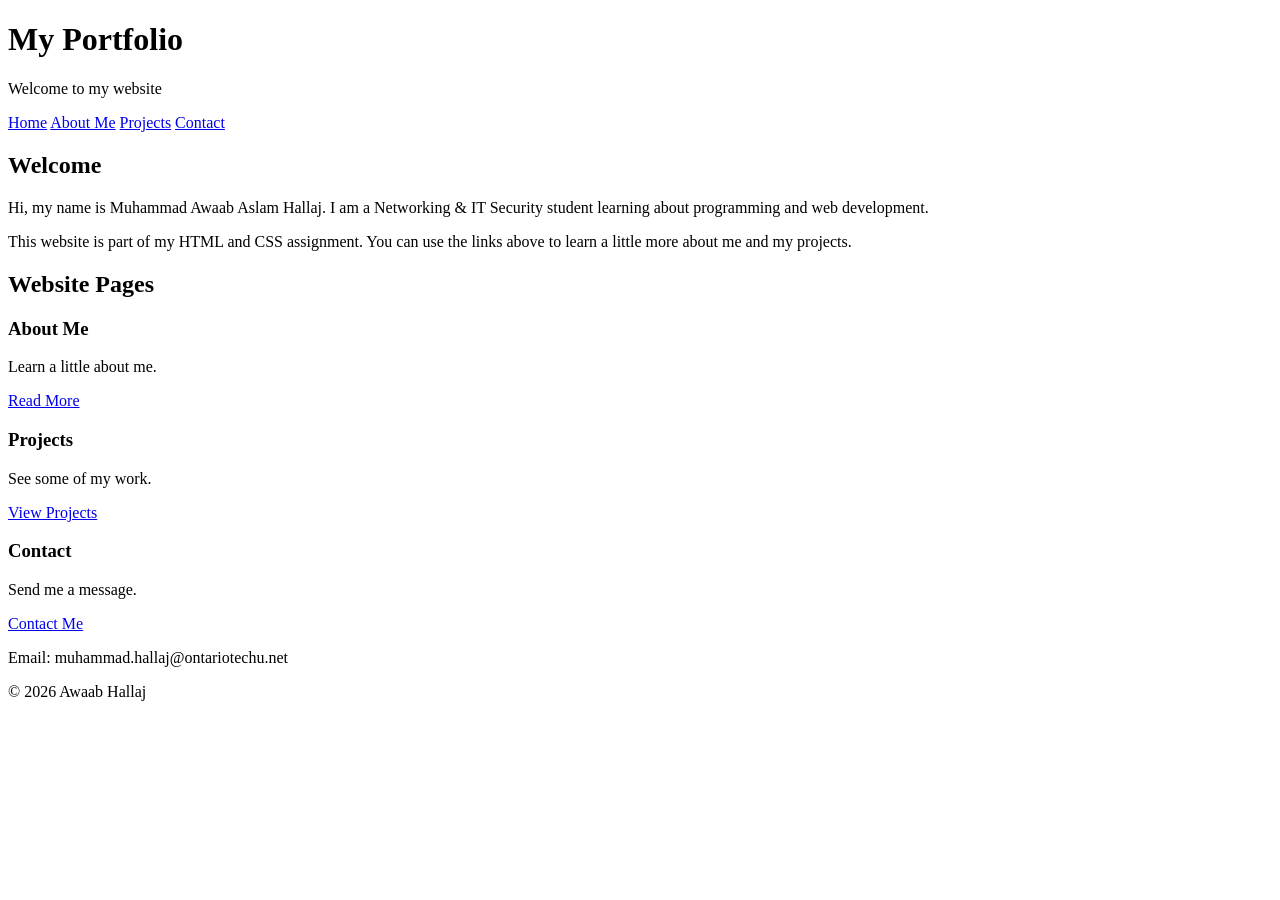
==== index.html @ 6aa0040d "Move portfolio files to root directory" ====
<!DOCTYPE html>
<html lang="en">

<head>
    <meta charset="UTF-8">
    <meta name="viewport" content="width=device-width, initial-scale=1.0">
    <title>Home - My Portfolio</title>
    <link rel="stylesheet" href="css/style.css">
    <link rel="stylesheet" href="css/tablet.css" media="screen and (min-width: 480px) and (max-width: 960px)">
    <link rel="stylesheet" href="css/mobile.css" media="screen and (max-width: 479px)">
    <link rel="stylesheet" href="css/laptop.css" media="screen and (min-width: 961px)">
</head>

<body>

    <header id="banner">
        <h1>My Portfolio</h1>
        <p>Welcome to my website</p>

        <nav>
            <a class="selected" href="index.html">Home</a>
            <a href="about-me.html">About Me</a>
            <a href="projects.html">Projects</a>
            <a href="contact.html">Contact</a>
        </nav>
    </header>

    <main id="wrapper">
        <h2>Welcome</h2>
        <p>Hi, my name is Muhammad Awaab Aslam Hallaj. I am a Networking & IT Security student learning about
            programming and web development.
        </p>

        <p>This website is part of my HTML and CSS assignment. You can use the links above to learn a little more about
            me and my projects.</p>

        <h2>Website Pages</h2>

        <div class="small-box">
            <h3>About Me</h3>
            <p>Learn a little about me.</p>
            <a href="about-me.html">Read More</a>
        </div>

        <div class="small-box">
            <h3>Projects</h3>
            <p>See some of my work.</p>
            <a href="projects.html">View Projects</a>
        </div>

        <div class="small-box">
            <h3>Contact</h3>
            <p>Send me a message.</p>
            <a href="about-me.html">Contact Me</a>
        </div>

        <div class="clear"></div>
    </main>

    <footer id="footer">
        <p>Email: muhammad.hallaj@ontariotechu.net</p>
        <p>&copy; 2026 Awaab Hallaj</p>
    </footer>

</body>

</html>
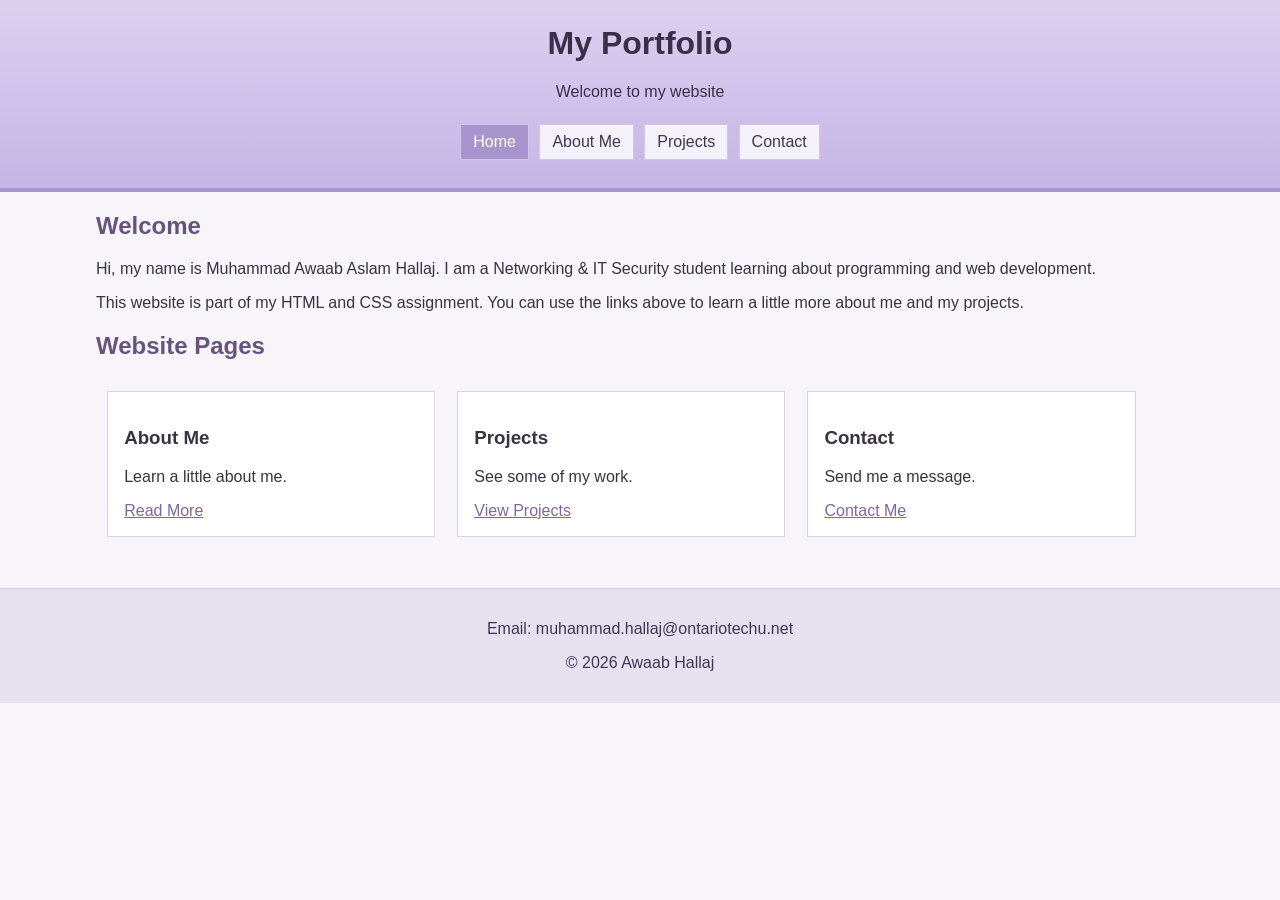
==== commit f07d089f: "css final" ====
--- a/index.html
+++ b/index.html
@@ -5,10 +5,10 @@
     <meta charset="UTF-8">
     <meta name="viewport" content="width=device-width, initial-scale=1.0">
     <title>Home - My Portfolio</title>
-    <link rel="stylesheet" href="css/style.css">
-    <link rel="stylesheet" href="css/tablet.css" media="screen and (min-width: 480px) and (max-width: 960px)">
-    <link rel="stylesheet" href="css/mobile.css" media="screen and (max-width: 479px)">
-    <link rel="stylesheet" href="css/laptop.css" media="screen and (min-width: 961px)">
+    <link rel="stylesheet" href="style.css">
+    <link rel="stylesheet" href="tablet.css" media="screen and (min-width: 480px) and (max-width: 960px)">
+    <link rel="stylesheet" href="mobile.css" media="screen and (max-width: 479px)">
+    <link rel="stylesheet" href="laptop.css" media="screen and (min-width: 961px)">
 </head>
 
 <body>
--- a/style.css
+++ b/style.css
@@ -0,0 +1,133 @@
+/* Main CSS file */
+
+body {
+    margin: 0;
+    background-color: #f7f5fa;
+    color: #383342;
+    font-family: Arial, Helvetica, sans-serif;
+    font-size: 16px;
+}
+
+#banner {
+    background: linear-gradient(#dcd0f0, #c5b5e5);
+    color: #383047;
+    padding: 20px;
+    text-align: center;
+    border-bottom: 4px solid #a895ce;
+}
+
+#banner h1 {
+    margin-top: 0;
+}
+
+nav {
+    margin-top: 20px;
+}
+
+nav a {
+    color: #403653;
+    text-decoration: none;
+    background-color: #f5f1fa;
+    padding: 8px 12px;
+    margin: 3px;
+    display: inline-block;
+    border: 1px solid #d2c5e7;
+}
+
+nav a:hover {
+    background-color: #e3d9f2;
+}
+
+nav a.selected {
+    background-color: #a895ce;
+    color: white;
+}
+
+#wrapper {
+    width: 85%;
+    margin: 20px auto;
+    padding-bottom: 20px;
+}
+
+h2 {
+    color: #66547f;
+}
+
+.small-box {
+    float: left;
+    width: 27%;
+    margin: 1%;
+    padding: 1.5%;
+    background-color: white;
+    border: 1px solid #d9d2e3;
+}
+
+.small-box a {
+    color: #8066a8;
+}
+
+.project {
+    background-color: white;
+    padding: 12px;
+    margin-bottom: 12px;
+    border: 1px solid #d9d2e3;
+    border-left: 4px solid #b7a3d9;
+}
+
+.profile {
+    float: left;
+    width: 180px;
+    height: auto;
+    margin-right: 20px;
+    margin-bottom: 10px;
+    border: 2px solid #c5b5e5;
+}
+
+video {
+    max-width: 100%;
+}
+
+label {
+    display: block;
+    margin-top: 12px;
+}
+
+input[type="text"],
+input[type="email"],
+input[type="tel"],
+textarea {
+    width: 95%;
+    padding: 8px;
+    margin-top: 5px;
+    border: 1px solid #c8bfd6;
+    font-family: Arial, Helvetica, sans-serif;
+}
+
+input[type="submit"] {
+    display: block;
+    margin-top: 15px;
+    padding: 8px 18px;
+    background-color: #a895ce;
+    color: white;
+    border: none;
+}
+
+input[type="submit"]:hover {
+    background-color: #8973b5;
+}
+
+.clear {
+    clear: both;
+}
+
+#footer {
+    background-color: #e7e1ef;
+    color: #403653;
+    padding: 15px;
+    text-align: center;
+    border-top: 1px solid #d3c8e2;
+}
+
+#footer a {
+    color: #8066a8;
+}
--- a/tablet.css
+++ b/tablet.css
@@ -0,0 +1,20 @@
+/* Tablet layout: 480px to 960px */
+
+#wrapper {
+    width: 92%;
+}
+
+.small-box {
+    width: 26%;
+    margin: 1%;
+    padding: 1.5%;
+}
+
+nav a {
+    padding: 8px;
+    margin: 2px;
+}
+
+.profile {
+    width: 160px;
+}
--- a/mobile.css
+++ b/mobile.css
@@ -0,0 +1,34 @@
+/* Mobile layout: below 480px */
+
+#wrapper {
+    width: 94%;
+}
+
+#banner {
+    padding: 12px;
+}
+
+nav a {
+    padding: 8px;
+    margin: 3px;
+}
+
+.small-box {
+    float: none;
+    width: auto;
+    margin: 10px 0;
+    padding: 12px;
+}
+
+.profile {
+    float: none;
+    display: block;
+    margin-bottom: 15px;
+}
+
+input[type="text"],
+input[type="email"],
+input[type="tel"],
+textarea {
+    width: 90%;
+}
--- a/laptop.css
+++ b/laptop.css
@@ -0,0 +1,19 @@
+/* Laptop and desktop layout: 961px and above */
+
+#wrapper {
+    width: 85%;
+}
+
+.small-box {
+    width: 27%;
+    margin: 1%;
+    padding: 1.5%;
+}
+
+#banner {
+    padding: 25px;
+}
+
+.profile {
+    width: 180px;
+}
